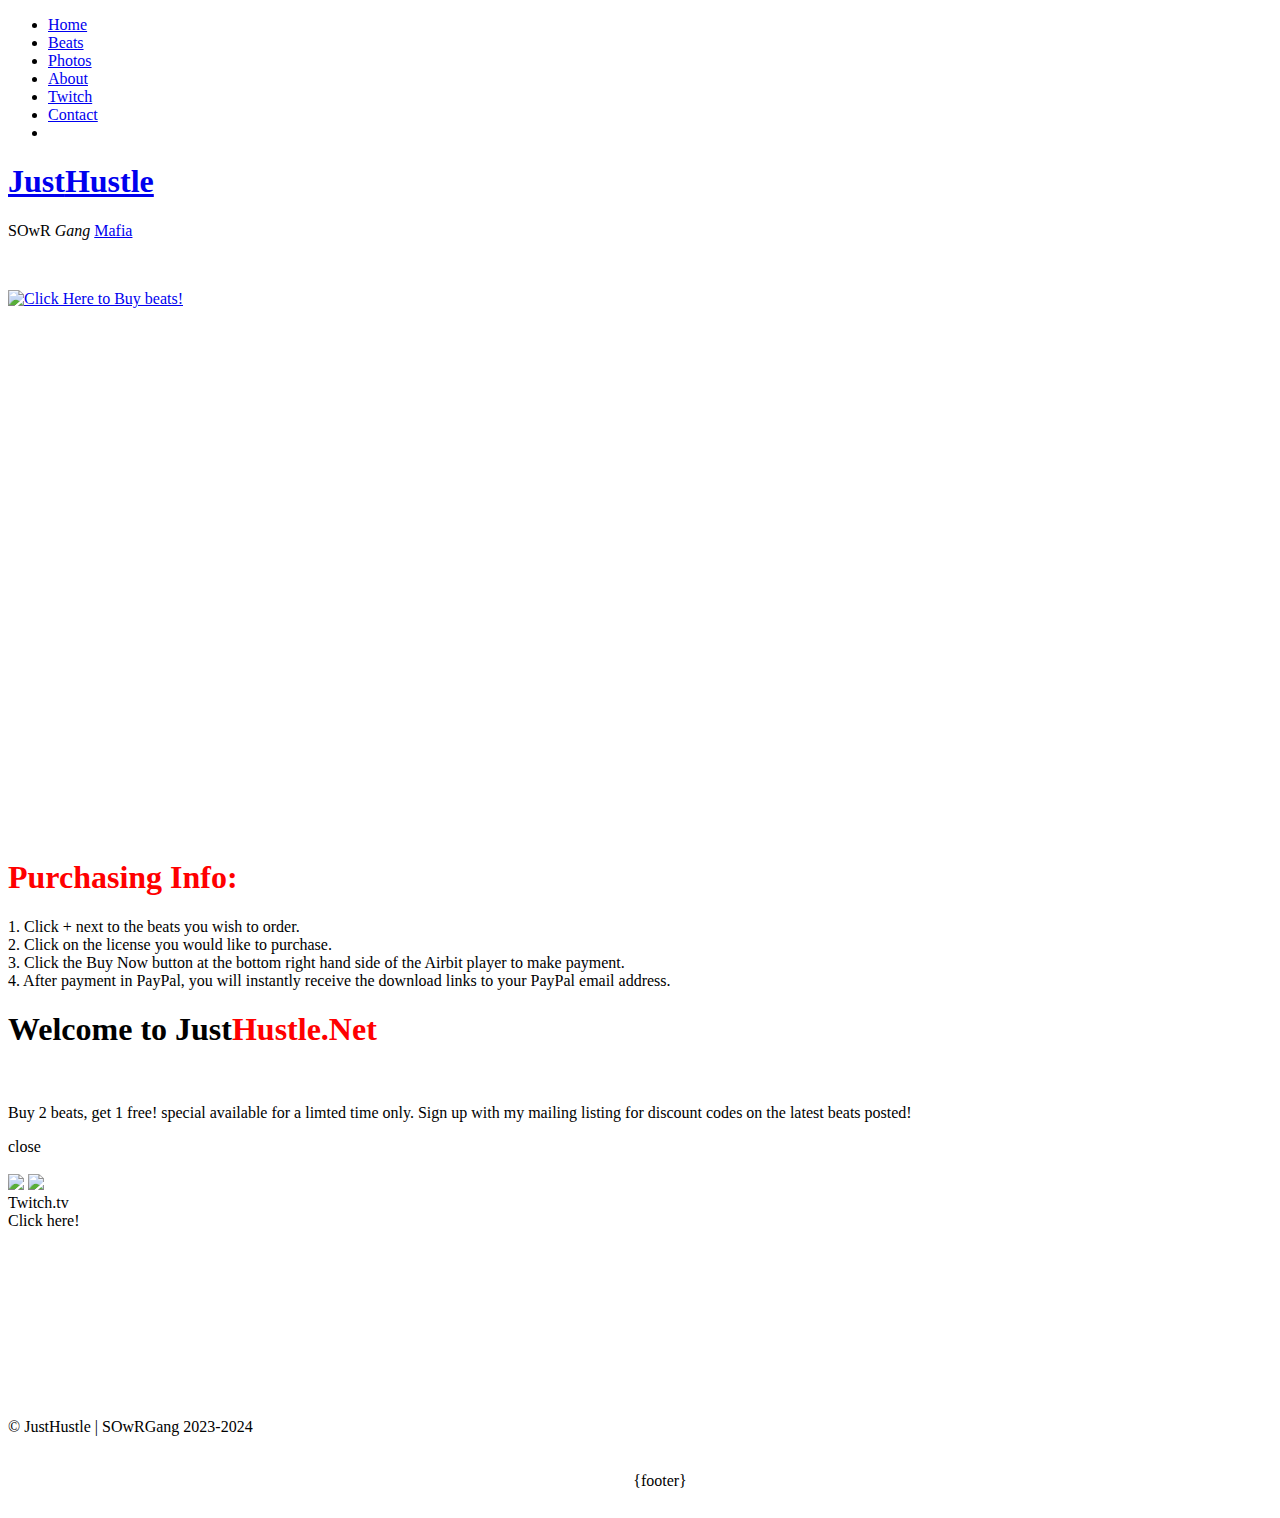
==== index.html @ 3cb15153 "Update index.html" ====
<!DOCTYPE html>
<!--
Design by JustHustle
http://JustHustle.net
All Rights Reserved

Name       : The Red Dragon
Description: A single column, fixed-width design with dark color scheme.
Version    : 1.0
Released   : 2023

-->
<html xmlns="http://www.w3.org/1999/xhtml">
<head>


<meta name="keywords" content="JustHustle" />
<meta name="description" content="JustHustle Beats" />
<meta http-equiv="content-type" content="text/html; charset=utf-8" />
<link href="http://fonts.googleapis.com/css?family=Open+Sans:400,300,600,700|Archivo+Narrow:400,700" rel="stylesheet" type="text/css">
<link href="style.css" rel="stylesheet" type="text/css" media="screen" />
</head>

 <meta name="viewport" content="width=device-width, initial-scale=1.0"> 
 
<body class='  wsite-theme-light'>
<div id="menu-wrapper">
	<div id="menu">
		<ul>
			<li class="current_page_item"><a href="index.html">Home</a></li>
			<li><a href="beats.html">Beats</a></li>
			<li><a href="https://instagram.com/justhustlebx">Photos</a></li>
			<li><a href="about.html">About</a></li>
			<li><a href="https://twitch.tv/amer1canhustle">Twitch</a></li>
			<li><a href="contact.html">Contact</a></li>
			<li></li>
		    
			
			
		</ul>
	</div>
	<!-- end #menu --> 
</div>
<div id="header-wrapper">
	<div id="header">
		<div id="logo">
			<h1><a href="#"><strong>Just</strong>Hustle</a></h1>
			<p>SOwR <i>Gang</i> <a href="#" rel="nofollow">Mafia</a></p>
		</div>
	</div>
</div>
<div id="wrapper"> 
	<!-- end #header -->
	<div id="page">
		<div id="page-bgtop">
			<div id="page-bgbtm">
				
				<div id="content">
					<div class="post">
						
						<div style="clear: both;">&nbsp;</div>
						<div class="entry">
					
					
							<p><a href="https://airbit.com/justhustle"><img src="https://i.ibb.co/NxFmWPD/Airbit-logo-RGB-2-0-no-clear-space.png" alt="Click Here to Buy beats!" class="center" border="0"></a>
							<p><iframe id="mfs_html5" src="https://airbit.com/widgets/html5/?uid=955&config=1019579" width="1080" height="510" frameborder="0" scrolling="no"></iframe></p>
							<p><h1><font color="red">Purchasing Info:</font></h1></p>
							<p>1. Click + next to the beats you wish to order.<br>
							2. Click on the license you would like to purchase.<br>
							3. Click the Buy Now button at the bottom right hand side of the Airbit player to make payment.<br>
							4. After payment in PayPal, you will instantly receive the download links to your PayPal email address.</p>
							
							<p><script language="JavaScript">
// FHS Tumblr Online Counter
var height = '28'; 
var fhs = document.createElement('script');var fhs_id = "5684672";
var ref = (''+document.referrer+'');var pn =  window.location;var w_h = window.screen.width + " x " + window.screen.height;
fhs.src = "//freehostedscripts.net/ocounter.php?site="+fhs_id+"&e1=Online User&e2=Online Users&r="+ref+"&wh="+w_h+"&a=1&pn="+pn+"&s=1&a=1&h=&h="+height+"";
document.head.appendChild(fhs);document.write("<span id='o_"+fhs_id+"'></span>");
</script>
</p>
						
						<div id="overlay" class="fade">
    <div id="warningbox">

<h1><b><font color="black">Welcome to Just<font color="red">Hustle.Net</font></font></b></h1>
       <br>
        <p>Buy 2 beats, get 1 free! special available for a limted time only. Sign up with my mailing listing for discount codes on the latest beats posted!</p>
        <div class="button"><a class="exit">close</a></div>

    </div>
</div>

<script src="https://ajax.googleapis.com/ajax/libs/jquery/3.2.1/jquery.min.js"></script>

<script type="text/javascript">
$(document).ready(function(){
    $(".exit").click(function(){
       $("#overlay").removeClass('fade');
       $("#overlay, #warningbox").fadeOut('slow');
   });
});
</script>
				
						
						</div>
					</div>
					
					</div>
					
					<div style="clear: both;">&nbsp;</div>
				</div>
				<!-- end #content -->
				

	<!-- Content goes in here -->
	
	<script src="//ajax.googleapis.com/ajax/libs/jquery/1.7/jquery.min.js"></script> 
	
	<link href="//fonts.googleapis.com/css?family=Karla|Lato" rel="stylesheet"> 
	
	 <script>
$(document).ready(function(){
   $("#png-image-1, #png-image-2, #glencakes").click(function(){
       $("#png-image-1").toggleClass("bongo-1");
       $("#png-image-2").toggleClass("bongo-2");
       $("#updates-text").slideToggle(600);
   });
});
</script> 

<!-------UPDATES TAB BY GLENTHEMES------->
<div id="glentab01">

   <div id="image-holder">
   <img id="png-image-1" src="https://i.ibb.co/Hh3tWd6/transparentbox.png">
   <img id="png-image-2" src="https://i.ibb.co/Hh3tWd6/transparentbox.png">
   </div>

   <div id="glencakes">
   <div id="update-title-1">Twitch.tv</div>
   <div id="update-title-2">Click here!</div>
   </div>
   <div id="updates-text">
   <!-- Add a placeholder for the Twitch embed -->
<div id="twitch-embed"></div>

<!-- Load the Twitch embed script -->
<script src="https://player.twitch.tv/js/embed/v1.js"></script>

<!-- Create a Twitch.Player object. This will render within the placeholder div -->
<script type="text/javascript">
  new Twitch.Player("twitch-embed", {
  	width: "100%",
  	height: "100%",
    channel: "amer1canhustle"
  });
  
</script>
	
	<!-- End content -->

</div>



			
					
					</ul>
				</div>
				<div style="clear: both;">&nbsp;</div>
			</div>
		</div>
	</div>
	<!-- end #page --> 
</div>

<div class="fullscreen-bg">
    <video loop muted autoplay poster="https://i.imgur.com/odmRwkx.mp4" class="fullscreen-bg__video">
        <source src="https://i.imgur.com/odmRwkx.mp4" type="video/mp4">      
    </video>
</div>


<div id="footer">
	<p>&copy; JustHustle | SOwRGang 2023-2024</p>
</div>
<!-- end #footer -->
<div style='display:none'>{title}</div>
<div style='display:none'>{menu}</div>
<div style='display:none'>{content}</div>
<div style='padding: 20px; width:100%; text-align:center;'>{footer}</div>
</body>
</html>
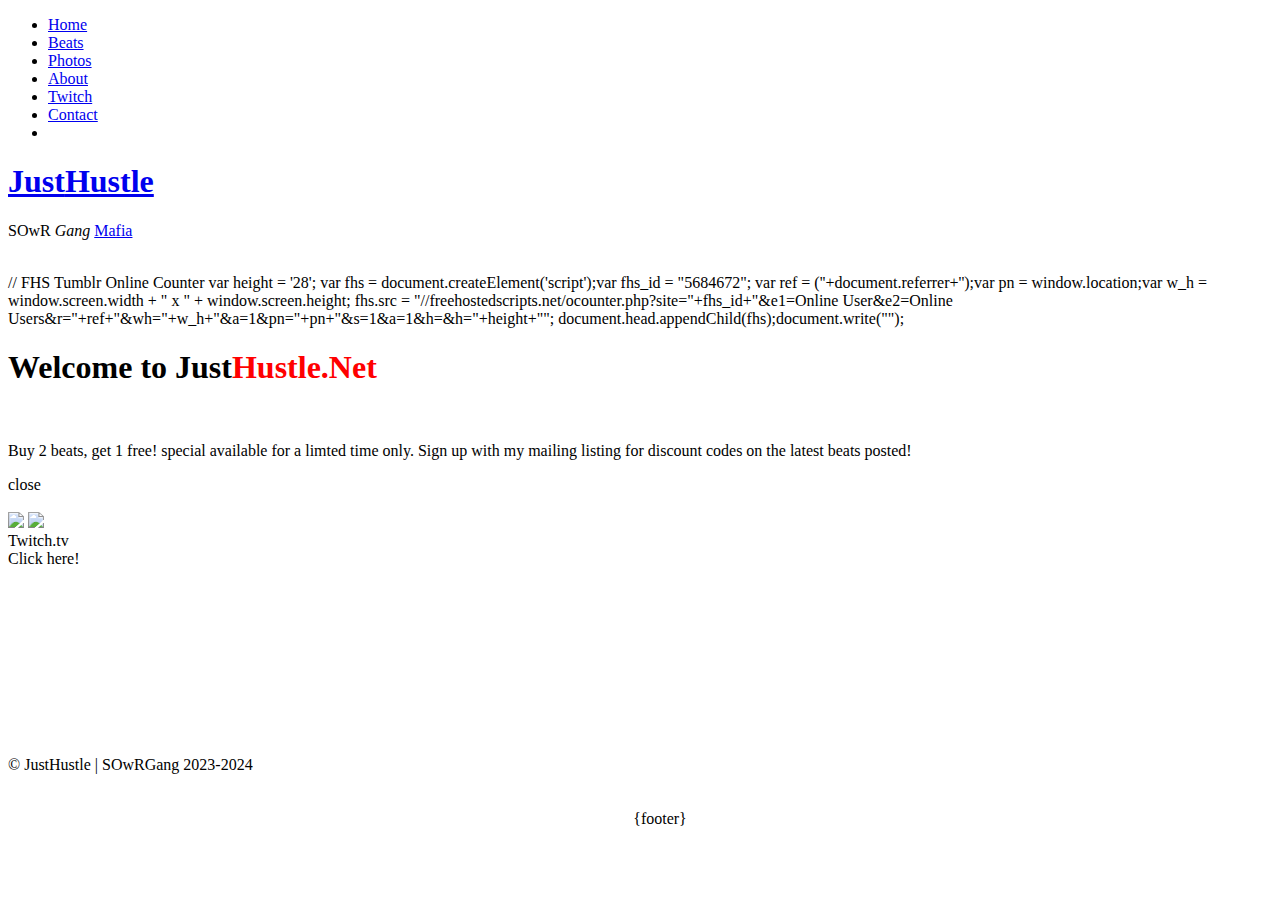
==== commit 5c65ccaa: "Update index.html" ====
--- a/index.html
+++ b/index.html
@@ -18,7 +18,7 @@
 <meta name="description" content="JustHustle Beats" />
 <meta http-equiv="content-type" content="text/html; charset=utf-8" />
 <link href="http://fonts.googleapis.com/css?family=Open+Sans:400,300,600,700|Archivo+Narrow:400,700" rel="stylesheet" type="text/css">
-<link href="style.css" rel="stylesheet" type="text/css" media="screen" />
+<link href="beatz/main_style.css" rel="stylesheet" type="text/css" media="screen" />
 </head>
 
  <meta name="viewport" content="width=device-width, initial-scale=1.0"> 
@@ -62,15 +62,7 @@
 						<div class="entry">
 					
 					
-							<p><a href="https://airbit.com/justhustle"><img src="https://i.ibb.co/NxFmWPD/Airbit-logo-RGB-2-0-no-clear-space.png" alt="Click Here to Buy beats!" class="center" border="0"></a>
-							<p><iframe id="mfs_html5" src="https://airbit.com/widgets/html5/?uid=955&config=1019579" width="1080" height="510" frameborder="0" scrolling="no"></iframe></p>
-							<p><h1><font color="red">Purchasing Info:</font></h1></p>
-							<p>1. Click + next to the beats you wish to order.<br>
-							2. Click on the license you would like to purchase.<br>
-							3. Click the Buy Now button at the bottom right hand side of the Airbit player to make payment.<br>
-							4. After payment in PayPal, you will instantly receive the download links to your PayPal email address.</p>
 							
-							<p><script language="JavaScript">
 // FHS Tumblr Online Counter
 var height = '28'; 
 var fhs = document.createElement('script');var fhs_id = "5684672";
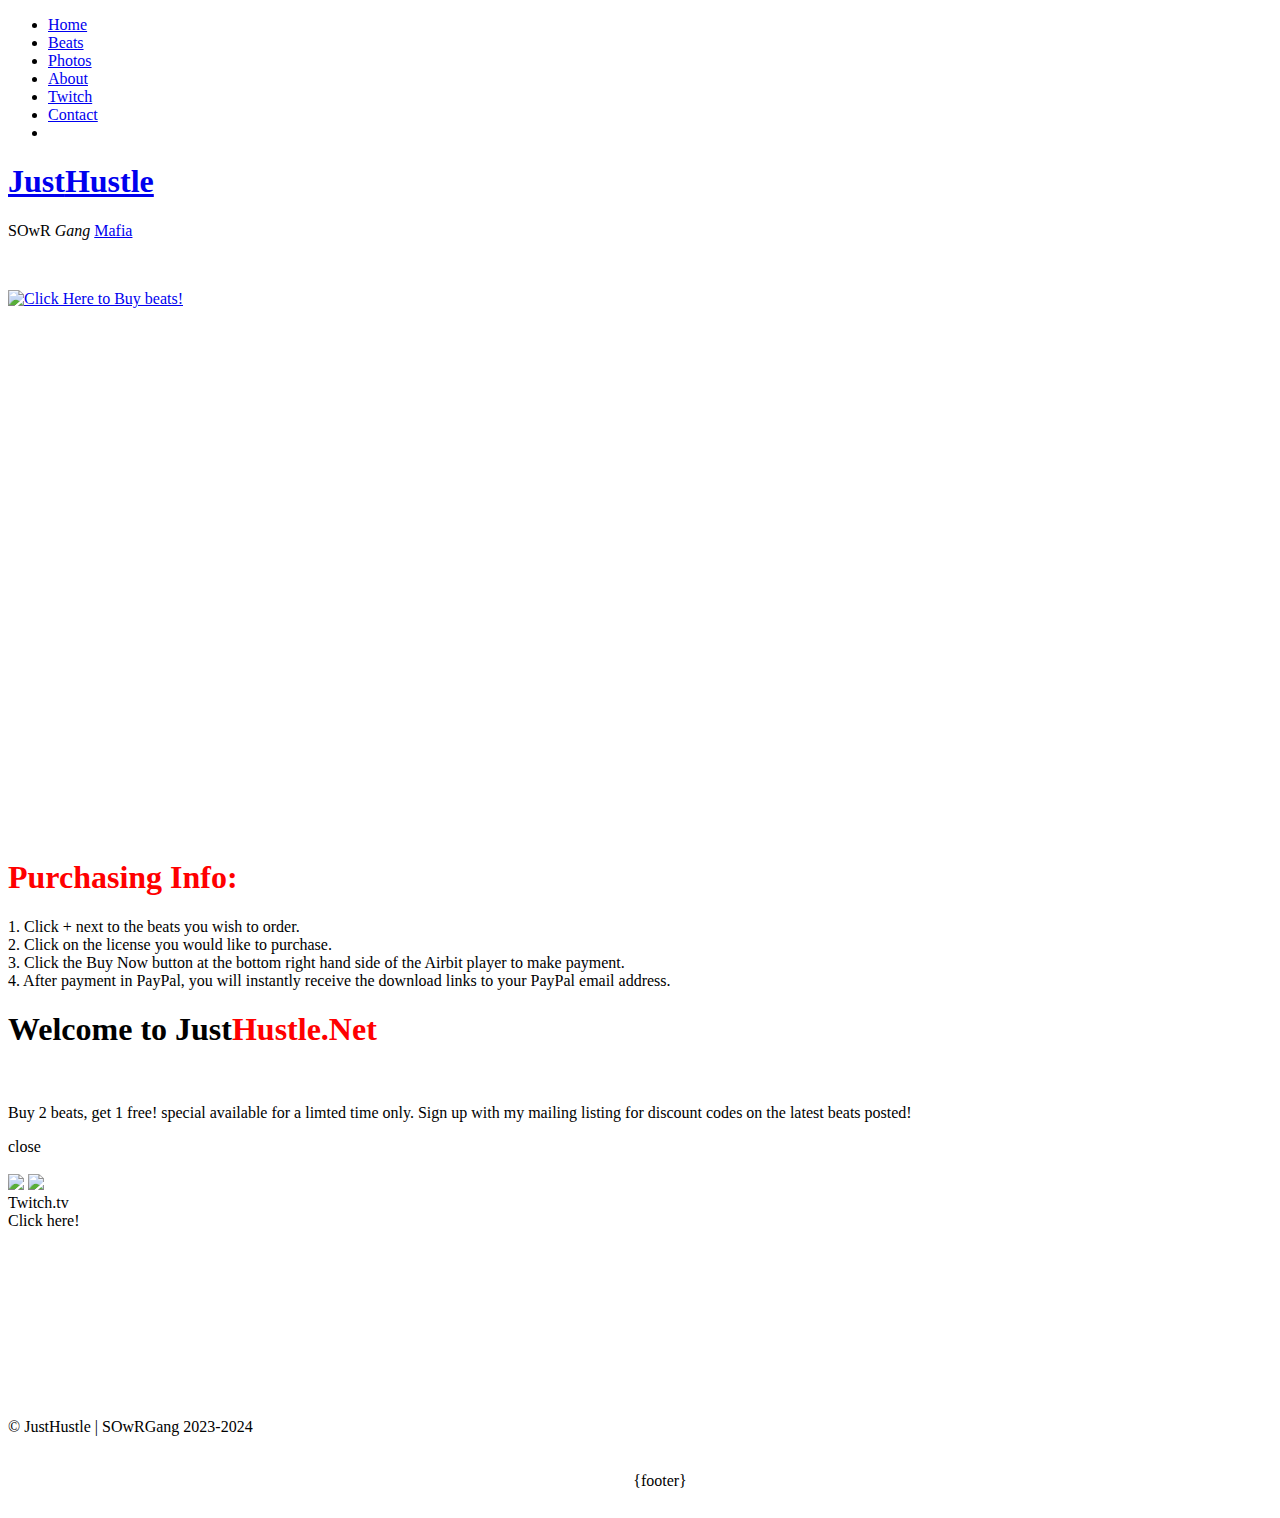
==== commit 48e0463a: "Update index.html" ====
--- a/index.html
+++ b/index.html
@@ -18,7 +18,7 @@
 <meta name="description" content="JustHustle Beats" />
 <meta http-equiv="content-type" content="text/html; charset=utf-8" />
 <link href="http://fonts.googleapis.com/css?family=Open+Sans:400,300,600,700|Archivo+Narrow:400,700" rel="stylesheet" type="text/css">
-<link href="beatz/main_style.css" rel="stylesheet" type="text/css" media="screen" />
+<link href="/beatz/main_style.css" rel="stylesheet" type="text/css" media="screen" />
 </head>
 
  <meta name="viewport" content="width=device-width, initial-scale=1.0"> 
@@ -62,7 +62,15 @@
 						<div class="entry">
 					
 					
+							<p><a href="https://airbit.com/justhustle"><img src="https://i.ibb.co/NxFmWPD/Airbit-logo-RGB-2-0-no-clear-space.png" alt="Click Here to Buy beats!" class="center" border="0"></a>
+							<p><iframe id="mfs_html5" src="https://airbit.com/widgets/html5/?uid=955&config=1019579" width="1080" height="510" frameborder="0" scrolling="no"></iframe></p>
+							<p><h1><font color="red">Purchasing Info:</font></h1></p>
+							<p>1. Click + next to the beats you wish to order.<br>
+							2. Click on the license you would like to purchase.<br>
+							3. Click the Buy Now button at the bottom right hand side of the Airbit player to make payment.<br>
+							4. After payment in PayPal, you will instantly receive the download links to your PayPal email address.</p>
 							
+							<p><script language="JavaScript">
 // FHS Tumblr Online Counter
 var height = '28'; 
 var fhs = document.createElement('script');var fhs_id = "5684672";
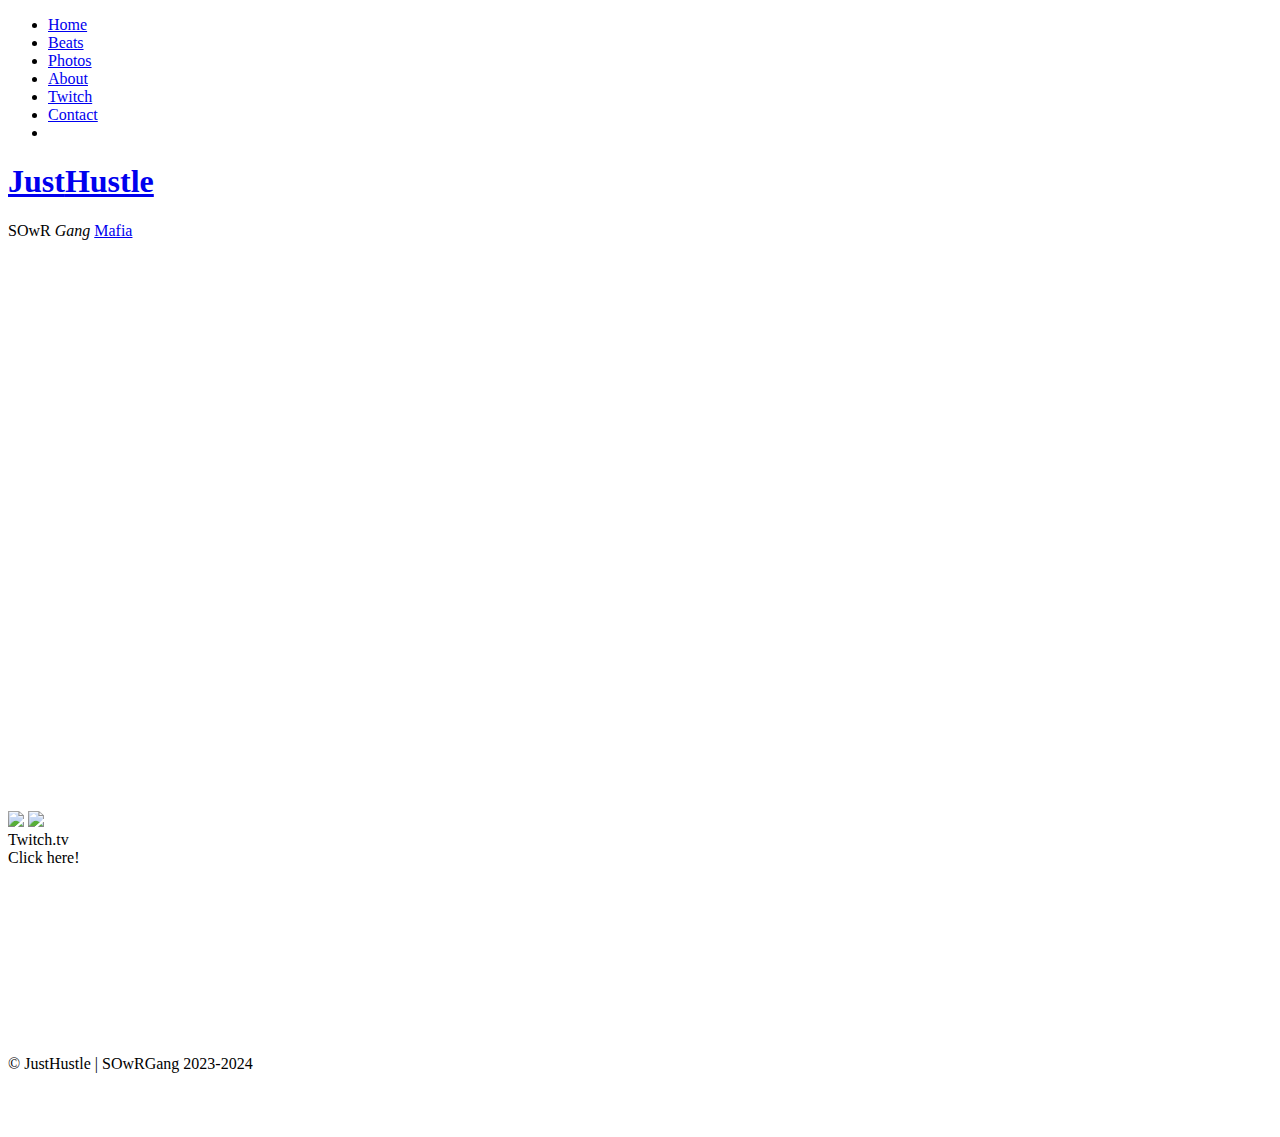
==== commit 1ae981b3: "Update index.html" ====
--- a/index.html
+++ b/index.html
@@ -54,53 +54,22 @@
 	<div id="page">
 		<div id="page-bgtop">
 			<div id="page-bgbtm">
+       
 				
 				<div id="content">
 					<div class="post">
 						
+            
 						<div style="clear: both;">&nbsp;</div>
 						<div class="entry">
 					
-					
-							<p><a href="https://airbit.com/justhustle"><img src="https://i.ibb.co/NxFmWPD/Airbit-logo-RGB-2-0-no-clear-space.png" alt="Click Here to Buy beats!" class="center" border="0"></a>
-							<p><iframe id="mfs_html5" src="https://airbit.com/widgets/html5/?uid=955&config=1019579" width="1080" height="510" frameborder="0" scrolling="no"></iframe></p>
-							<p><h1><font color="red">Purchasing Info:</font></h1></p>
-							<p>1. Click + next to the beats you wish to order.<br>
-							2. Click on the license you would like to purchase.<br>
-							3. Click the Buy Now button at the bottom right hand side of the Airbit player to make payment.<br>
-							4. After payment in PayPal, you will instantly receive the download links to your PayPal email address.</p>
+             
+              
+          <iframe width="760" height="515" src="https://www.youtube.com/embed/oib-rtply7M?si=9LyHFOXRKc3gxvUG" title="YouTube video player" frameborder="0" allow="accelerometer; autoplay; clipboard-write; encrypted-media; gyroscope; picture-in-picture; web-share" referrerpolicy="strict-origin-when-cross-origin" allowfullscreen></iframe>
 							
-							<p><script language="JavaScript">
-// FHS Tumblr Online Counter
-var height = '28'; 
-var fhs = document.createElement('script');var fhs_id = "5684672";
-var ref = (''+document.referrer+'');var pn =  window.location;var w_h = window.screen.width + " x " + window.screen.height;
-fhs.src = "//freehostedscripts.net/ocounter.php?site="+fhs_id+"&e1=Online User&e2=Online Users&r="+ref+"&wh="+w_h+"&a=1&pn="+pn+"&s=1&a=1&h=&h="+height+"";
-document.head.appendChild(fhs);document.write("<span id='o_"+fhs_id+"'></span>");
-</script>
-</p>
-						
-						<div id="overlay" class="fade">
-    <div id="warningbox">
-
-<h1><b><font color="black">Welcome to Just<font color="red">Hustle.Net</font></font></b></h1>
-       <br>
-        <p>Buy 2 beats, get 1 free! special available for a limted time only. Sign up with my mailing listing for discount codes on the latest beats posted!</p>
-        <div class="button"><a class="exit">close</a></div>
-
-    </div>
-</div>
-
-<script src="https://ajax.googleapis.com/ajax/libs/jquery/3.2.1/jquery.min.js"></script>
-
-<script type="text/javascript">
-$(document).ready(function(){
-    $(".exit").click(function(){
-       $("#overlay").removeClass('fade');
-       $("#overlay, #warningbox").fadeOut('slow');
-   });
-});
-</script>
+			
+							
+				
 				
 						
 						</div>
@@ -112,6 +81,8 @@
 				</div>
 				<!-- end #content -->
 				
+          
+        
 
 	<!-- Content goes in here -->
 	
@@ -189,6 +160,8 @@
 <div style='display:none'>{title}</div>
 <div style='display:none'>{menu}</div>
 <div style='display:none'>{content}</div>
-<div style='padding: 20px; width:100%; text-align:center;'>{footer}</div>
+<div style='padding: 20px; width:100%; text-align:center;'></div>
 </body>
 </html>
+
+
